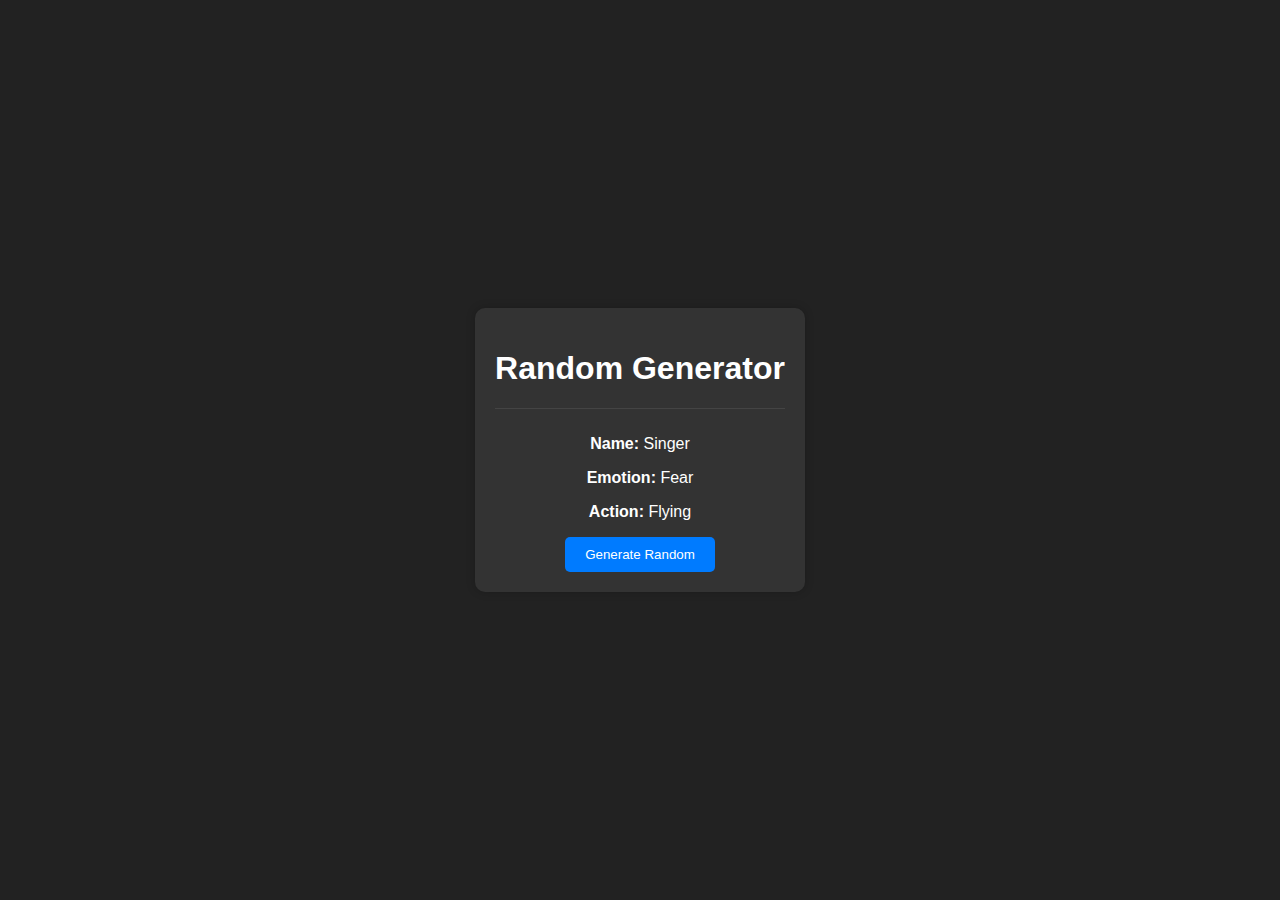
==== index.html @ fdd17c6a "Create index.html" ====
<!DOCTYPE html>
<html lang="en">

<head>
    <meta charset="UTF-8">
    <meta name="viewport" content="width=device-width, initial-scale=1.0">
    <link rel="stylesheet" href="styles.css">
    <title>Random Generator</title>

</head>

<body>
    <div class="container">
        <h1>Random Generator</h1>
        <div class="output">
            <p><strong>Name:</strong> <span id="name"></span></p>
            <p><strong>Emotion:</strong> <span id="emotion"></span></p>
            <p><strong>Action:</strong> <span id="action"></span></p>
        </div>
        <button id="generate">Generate Random</button>
    </div>

    <script src="script.js"></script>
</body>

</html>
---- styles.css ----
body {
    font-family: Arial, sans-serif;
    margin: 0;
    padding: 0;
    display: flex;
    justify-content: center;
    align-items: center;
    min-height: 100vh;
    background-color: #222;
    color: #fff;
}

.container {
    text-align: center;
    background-color: #333;
    border-radius: 10px;
    padding: 20px;
    box-shadow: 0px 0px 10px rgba(0, 0, 0, 0.2);
    animation: fade-in 0.5s;
}

@keyframes fade-in {
    from {
        opacity: 0;
        transform: translateY(-20px);
    }

    to {
        opacity: 1;
        transform: translateY(0);
    }
}

button {
    padding: 10px 20px;
    background-color: #007BFF;
    color: #fff;
    border: none;
    cursor: pointer;
    border-radius: 5px;
    transition: background-color 0.3s;
}

button:hover {
    background-color: #0056b3;
}

.output {
    margin-top: 20px;
    border-top: 1px solid #444;
    padding-top: 10px;
    animation: slide-up 0.5s;
}

@keyframes slide-up {
    from {
        opacity: 0;
        transform: translateY(20px);
    }

    to {
        opacity: 1;
        transform: translateY(0);
    }
}
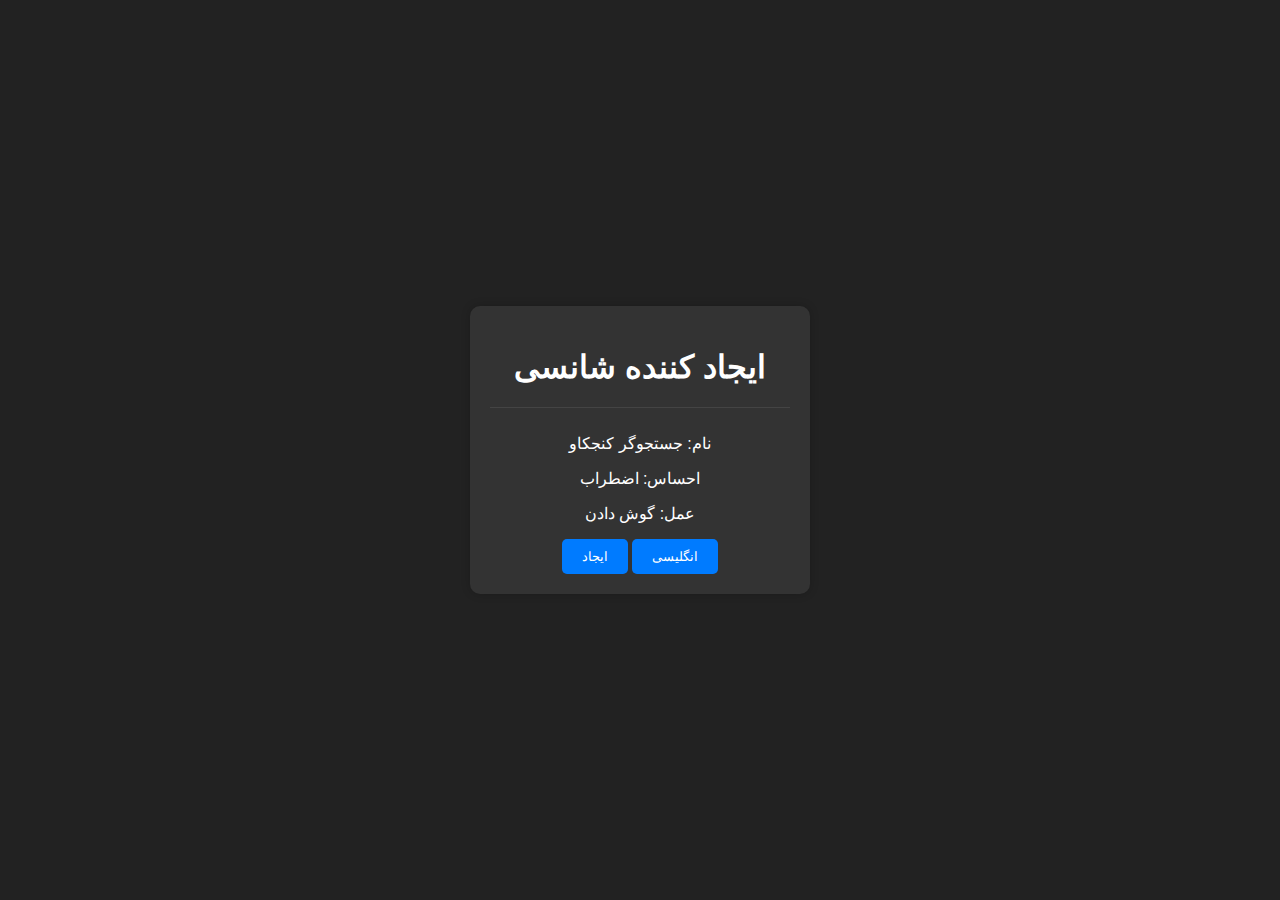
==== commit 4c792b5f: "farsi" ====
--- a/index.html
+++ b/index.html
@@ -6,21 +6,22 @@
     <meta name="viewport" content="width=device-width, initial-scale=1.0">
     <link rel="stylesheet" href="styles.css">
     <title>Random Generator</title>
-
 </head>
 
 <body>
     <div class="container">
-        <h1>Random Generator</h1>
+        <h1 id="title">Random Generator</h1>
         <div class="output">
-            <p><strong>Name:</strong> <span id="name"></span></p>
-            <p><strong>Emotion:</strong> <span id="emotion"></span></p>
-            <p><strong>Action:</strong> <span id="action"></span></p>
+            <p> <span id="name"></span></p>
+            <p> <span id="emotion"></span></p>
+            <p> <span id="action"></span></p>
         </div>
         <button id="generate">Generate Random</button>
+        <button id="lang-switch">Switch to Persian</button>
     </div>
 
     <script src="script.js"></script>
+
 </body>
 
-</html>
+</html>--- a/styles.css
+++ b/styles.css
@@ -11,6 +11,7 @@
 }
 
 .container {
+    min-width: 300px;
     text-align: center;
     background-color: #333;
     border-radius: 10px;
